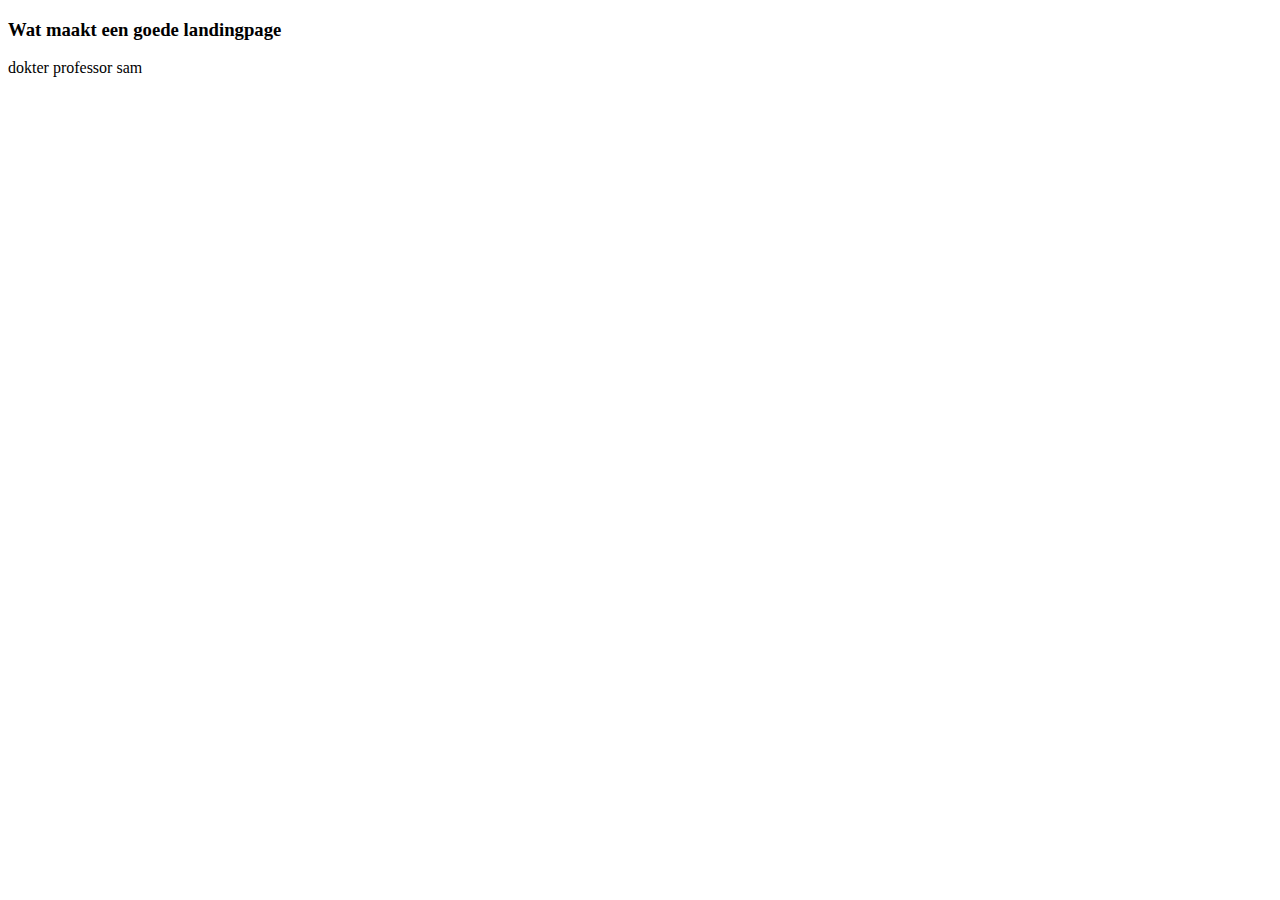
==== goedeLandingpage.html @ f87ebe04 "start HTML pagina" ====
<!DOCTYPE html>
<html lang="en">
<head>
    <meta charset="UTF-8">
    <title>Wat maakt een goede landingpage</title>
</head>
<body>
    <h3>
        Wat maakt een goede landingpage
    </h3>
    <p>dokter professor sam</p>
</body>
</html>
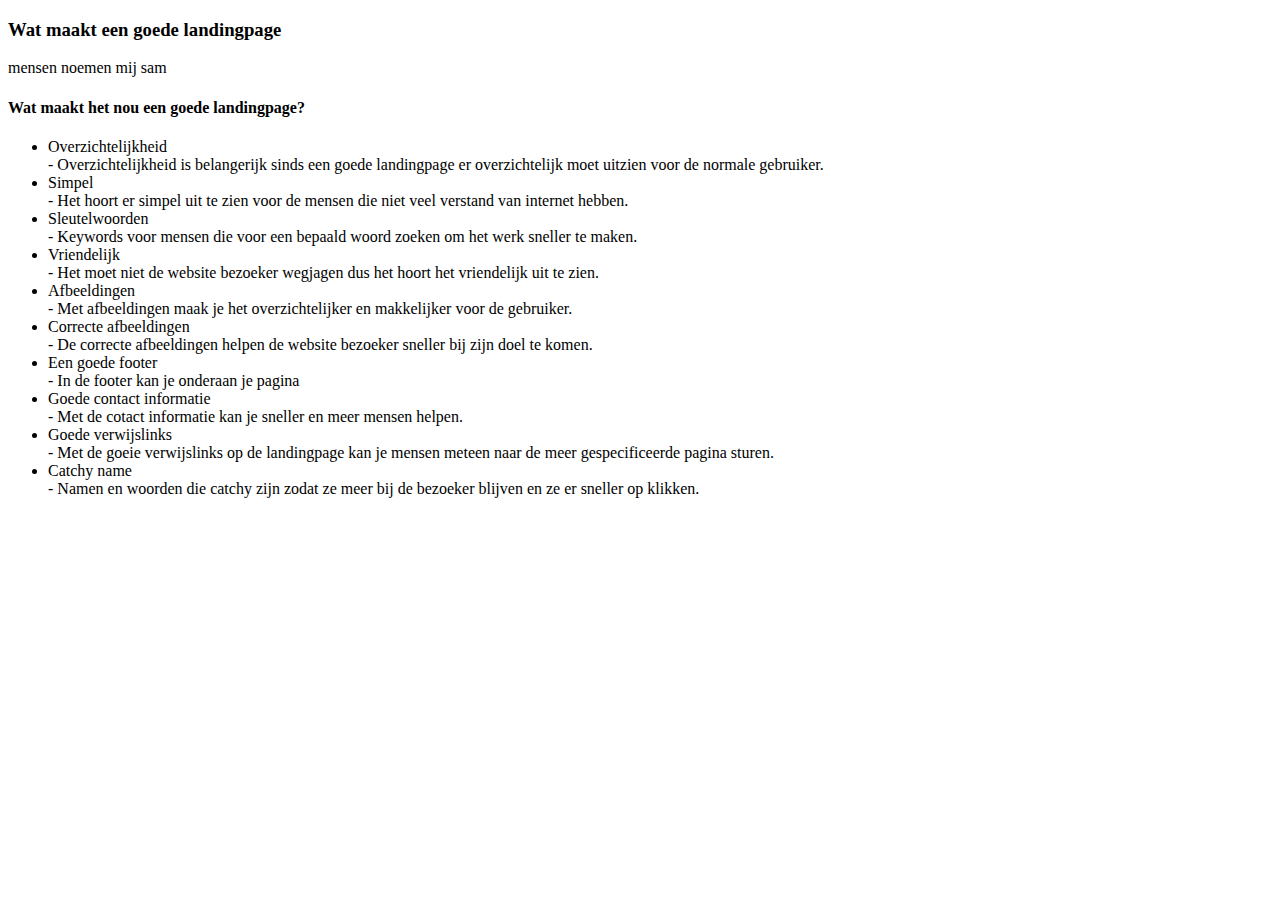
==== commit 8ef0b9b8: "nothing" ====
--- a/goedeLandingpage.html
+++ b/goedeLandingpage.html
@@ -1,4 +1,4 @@
-<!DOCTYPE html>
+﻿<!DOCTYPE html>
 <html lang="en">
 <head>
     <meta charset="UTF-8">
@@ -8,6 +8,25 @@
     <h3>
         Wat maakt een goede landingpage
     </h3>
-    <p>dokter professor sam</p>
+    <p>mensen noemen mij sam</p>
+
+    <h4>Wat maakt het nou een goede landingpage?</h4>
+
+    <ul>
+        <li> Overzichtelijkheid </li> - Overzichtelijkheid is belangerijk sinds een goede landingpage er overzichtelijk moet uitzien voor de normale gebruiker. 
+        <li> Simpel </li> - Het hoort er simpel uit te zien voor de mensen die niet veel verstand van internet hebben.
+        <li> Sleutelwoorden </li> - Keywords voor mensen die voor een bepaald woord zoeken om het werk sneller te maken.
+        <li> Vriendelijk </li> - Het moet niet de website bezoeker wegjagen dus het hoort het vriendelijk uit te zien.
+        <li> Afbeeldingen </li> - Met afbeeldingen maak je het overzichtelijker en makkelijker voor de gebruiker.
+        <li> Correcte afbeeldingen </li> - De correcte afbeeldingen helpen de website bezoeker sneller bij zijn doel te komen.
+        <li> Een goede footer </li> - In de footer kan je onderaan je pagina 
+        <li> Goede contact informatie </li> - Met de cotact informatie kan je sneller en meer mensen helpen.
+        <li> Goede verwijslinks </li> - Met de goeie verwijslinks op de landingpage kan je mensen meteen naar de meer gespecificeerde pagina sturen.
+        <li> Catchy name </li> - Namen en woorden die catchy zijn zodat ze meer bij de bezoeker blijven en ze er sneller op klikken.
+
+    </ul>
+
+
+
 </body>
 </html>